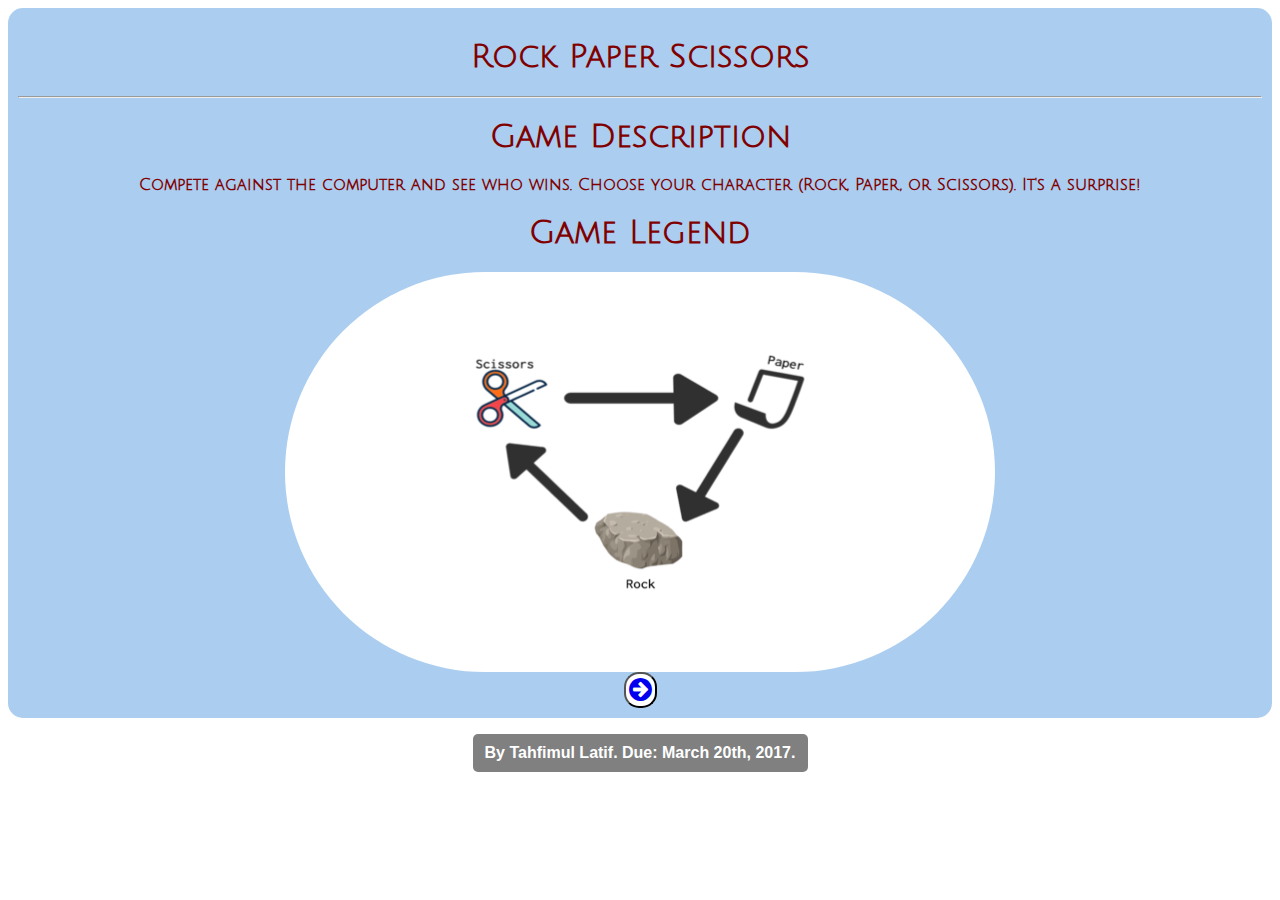
==== index.html @ 961189ca "Add files via upload" ====
<!DOCTYPE html>
<html>
<head>
<link rel="stylesheet" href="https://cdnjs.cloudflare.com/ajax/libs/font-awesome/4.7.0/css/font-awesome.min.css">
<meta charset="ISO-8859-1">
<title>RPS</title>
<style type="text/css">
@import url('https://fonts.googleapis.com/css?family=Julius+Sans+One');
#welcome{
background-color: #abcdef;
border-radius: 15px;
font-family: 'Julius Sans One', sans-serif;
color: maroon;
padding: 10px;
}
button{
background-color:white;
border-radius: 15px;
padding: 3px;
}
#footer{
background-color:gray;
color: white;
width: 315px;
border-radius: 5px;
font-family: 'Scada', sans-serif;
padding: 10px;
}
#Legend{
background-color: white;
border-radius: 200px;
height: 400px;

}
</style>
</head>
<body>
<div id="welcome" align="center">
<h1>Rock Paper Scissors</h1>
<hr/>
<h1><strong>Game Description</strong></h1>
<p><strong>Compete against the computer and see who wins. Choose your character (Rock, Paper, or Scissors). It's a surprise!</strong></p>
<h1><strong>Game Legend</strong></h1>
<img id="Legend" align="center" src="img/Legend.png"/>
<br>
<button><a href="RPS.html"><i class="fa fa-arrow-circle-right fa-2x" aria-hidden="true"></i></a> </button>


</div>
<center><p id="footer"><strong>By Tahfimul Latif. Due: March 20th, 2017.</strong></p></center>
</body>
</html>
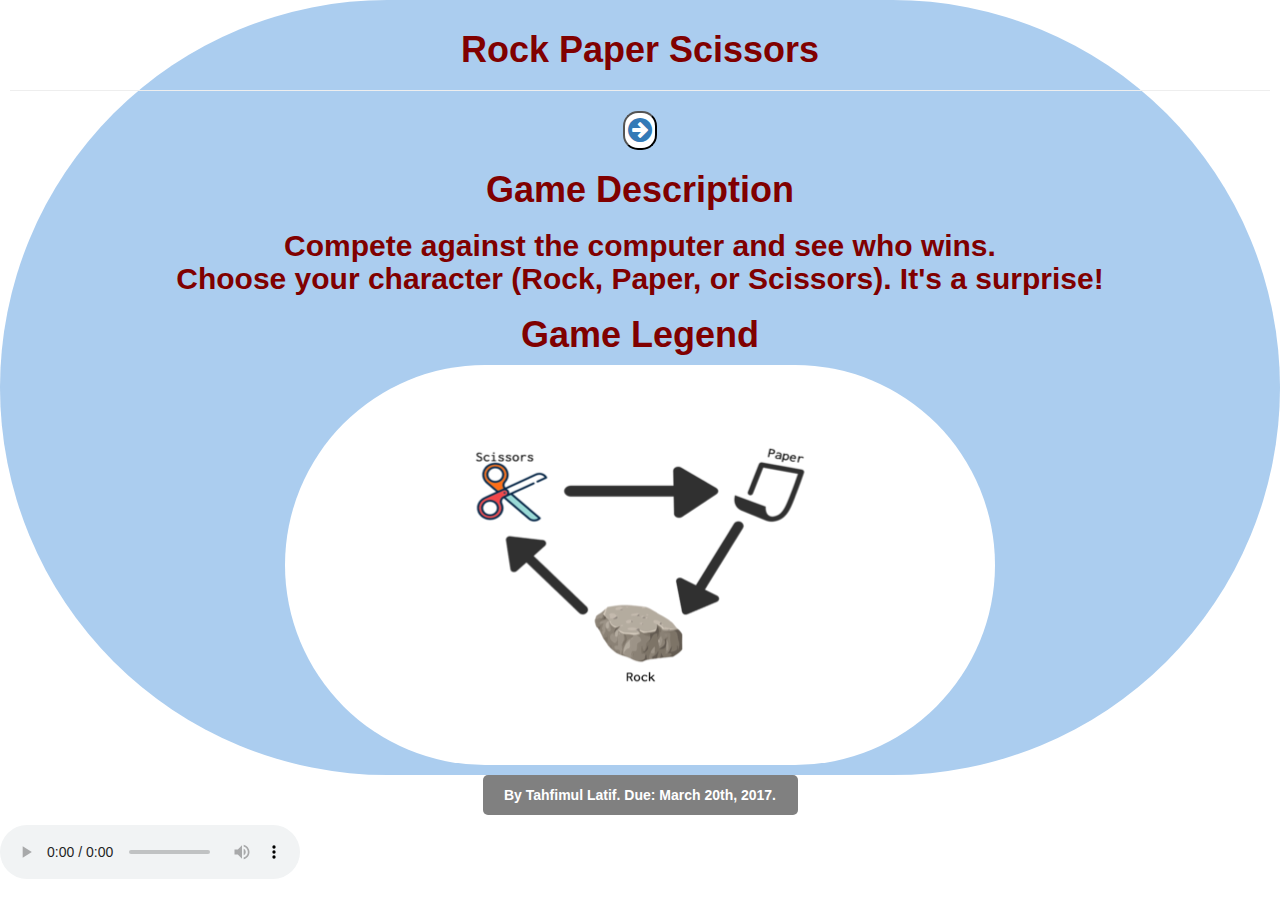
==== commit 4386a7d1: "Rename RPS Index.html to index.html" ====
--- a/index.html
+++ b/index.html
@@ -1,52 +1,41 @@
 <!DOCTYPE html>
 <html>
 <head>
+<title>RPS</title>
 <link rel="stylesheet" href="https://cdnjs.cloudflare.com/ajax/libs/font-awesome/4.7.0/css/font-awesome.min.css">
+<link rel="stylesheet" href="css/rps index.css">
+<link rel="stylesheet" href="https://maxcdn.bootstrapcdn.com/bootstrap/3.3.7/css/bootstrap.min.css">
+<script src="https://ajax.googleapis.com/ajax/libs/jquery/3.2.0/jquery.min.js"></script>
+
+
+	<title></title>
+	
+
+
+
 <meta charset="ISO-8859-1">
 <title>RPS</title>
-<style type="text/css">
-@import url('https://fonts.googleapis.com/css?family=Julius+Sans+One');
-#welcome{
-background-color: #abcdef;
-border-radius: 15px;
-font-family: 'Julius Sans One', sans-serif;
-color: maroon;
-padding: 10px;
-}
-button{
-background-color:white;
-border-radius: 15px;
-padding: 3px;
-}
-#footer{
-background-color:gray;
-color: white;
-width: 315px;
-border-radius: 5px;
-font-family: 'Scada', sans-serif;
-padding: 10px;
-}
-#Legend{
-background-color: white;
-border-radius: 200px;
-height: 400px;
-
-}
-</style>
 </head>
 <body>
-<div id="welcome" align="center">
-<h1>Rock Paper Scissors</h1>
-<hr/>
-<h1><strong>Game Description</strong></h1>
-<p><strong>Compete against the computer and see who wins. Choose your character (Rock, Paper, or Scissors). It's a surprise!</strong></p>
-<h1><strong>Game Legend</strong></h1>
-<img id="Legend" align="center" src="img/Legend.png"/>
-<br>
-<button><a href="RPS.html"><i class="fa fa-arrow-circle-right fa-2x" aria-hidden="true"></i></a> </button>
+<div class="welcome" id="welcome" align="center">
+	<h1 class="slam">Rock Paper Scissors</h1>
+	<hr/>
+	<button class="slam1"><a href="characters.html"><i class="fa fa-arrow-circle-right fa-2x" aria-hidden="true"></i></a> </button>
+	<h1 class="slam"><strong>Game Description</strong></h1>
+	<h2 class="slam"><strong>Compete against the computer and see who wins.<br> Choose your character (Rock, Paper, or Scissors). It's a surprise!</strong></h2>
+	<h1 class="slam"><strong>Game Legend</strong></h1>
+	 
+   <img id="Legend" class="Legend slam1" src="img/Legend.png"/>	
+	
+	<br>
+	
+</div>
+<center><p class="footer slam" id="footer"><strong>By Tahfimul Latif. Due: March 20th, 2017.</strong></p></center>
+<audio controls autoplay>  
+  <source src="sounds/humble-kendrick.mp3" type="audio/mpeg">
+  
+</audio>
 
 
-</div>
-<center><p id="footer"><strong>By Tahfimul Latif. Due: March 20th, 2017.</strong></p></center>
 </body>
-</html>+</html>
--- a/css/rps index.css
+++ b/css/rps index.css
@@ -0,0 +1,189 @@
+body {
+	margin: 0;
+	animation: rattle 1s infinite;
+  	animation-delay: 2s;
+}
+.slam
+{
+  animation: slam 2s;
+  animation-timing-function: ease-in-out;  
+  font-weight: 900;
+  position: relative;  
+  
+}
+
+@keyframes slam
+{
+  0%
+  {
+  	
+    transform: scale(10, 10);
+    opacity: 0;
+  }
+  
+  40%
+  {
+    opacity: 0;
+  }
+  
+  100%
+  {
+    transform: scale(10, 10);
+    opacity: 0;
+  }
+}
+.slam1
+{
+  
+  animation: slam1 1.5s;
+  animation-timing-function: ease-in-out;  
+  font-weight: 900;
+  position: relative;  
+  
+}
+
+@keyframes slam1
+{
+  0%
+  {
+  	margin-top: -5px; margin-left: 0;
+    transform: scale(10, 10);
+    opacity: 0;
+  }
+  
+  40%
+  {
+    opacity: 0;
+  }
+  
+  100%
+  {
+    transform: scale(10, 10);
+    opacity: 0;
+  }
+}
+.slam2
+{
+  
+  animation: slam2 1s;
+  animation-timing-function: ease-in-out;  
+  font-weight: 900;
+  position: relative;  
+  
+}
+
+@keyframes slam2
+{
+  0%
+  {
+  	margin-top: -5px; margin-left: 0;
+    transform: scale(10, 10);
+    opacity: 0;
+  }
+  
+  40%
+  {
+  	margin-top: 0px; margin-left: -5;
+    opacity: 0;
+  }
+  
+  100%
+  {
+  	margin-top: -5px; margin-left: 0;
+    transform: scale(10, 10);
+    opacity: 0;
+  }
+}
+.slam3
+{
+  animation: slam3 1.5s;
+  animation-timing-function: ease-in;  
+  font-weight: 900;
+  position: relative;  
+  
+}
+
+@keyframes slam3
+{
+  0%
+  {
+  	margin-top: 0; margin-left: 0;
+    transform: scale(10, 10);
+    opacity: 10;
+  }
+  
+  40%
+  {
+  	margin-top: 0; margin-left: 10px;
+    opacity: 0;
+  }
+ 
+  
+  100%
+  {
+    transform: scale(10, 10);
+    opacity: 0;
+  }
+}
+
+@keyframes rattle
+{
+  0% { margin-top: 0; margin-left: 0; }
+  10% { margin-top: -5px; margin-left: 0; }
+  20% { margin-top: 0; margin-left: -5px; }
+  30% { margin-top: 5px; margin-left: 0; }
+  40% { margin-top: 0; margin-left: 5px; }
+  50% { margin-top: -2px; margin-left: 0; }
+  60% { margin-top: 0; margin-left: -2px; }
+  70% { margin-top: 2px; margin-left: 0; }
+  80% { margin-top: 0; margin-left: 2px; }
+  90% { margin-top: -1px; margin-left: 0; }
+  100% { margin-top: 0; margin-left: 0; }
+}
+@import url('https://fonts.googleapis.com/css?family=Source+Code+Pro');
+
+
+button{
+background-color:white;
+border-radius: 25px;
+font-family: 'Scada', sans-serif;
+padding: 3px;
+
+}
+
+.footer{
+padding: 10px;
+background-color:gray;
+color: white;
+width: 315px;
+border-radius: 5px;
+font-family: 'Scada', sans-serif;
+}
+@import url('https://fonts.googleapis.com/css?family=Julius+Sans+One');
+.welcome{
+background-color: #abcdef;
+border-radius: 500px;
+font-family: 'Julius Sans One', sans-serif;
+color: maroon;
+padding: 10px;
+}
+button{
+background-color:white;
+border-radius: 15px;
+padding: 3px;
+}
+.footer{
+background-color:gray;
+color: white;
+width: 315px;
+border-radius: 5px;
+font-family: 'Scada', sans-serif;
+padding: 10px;
+}
+.Legend{
+background-color: white;
+border-radius: 200px;
+height: 400px;
+
+}
+
